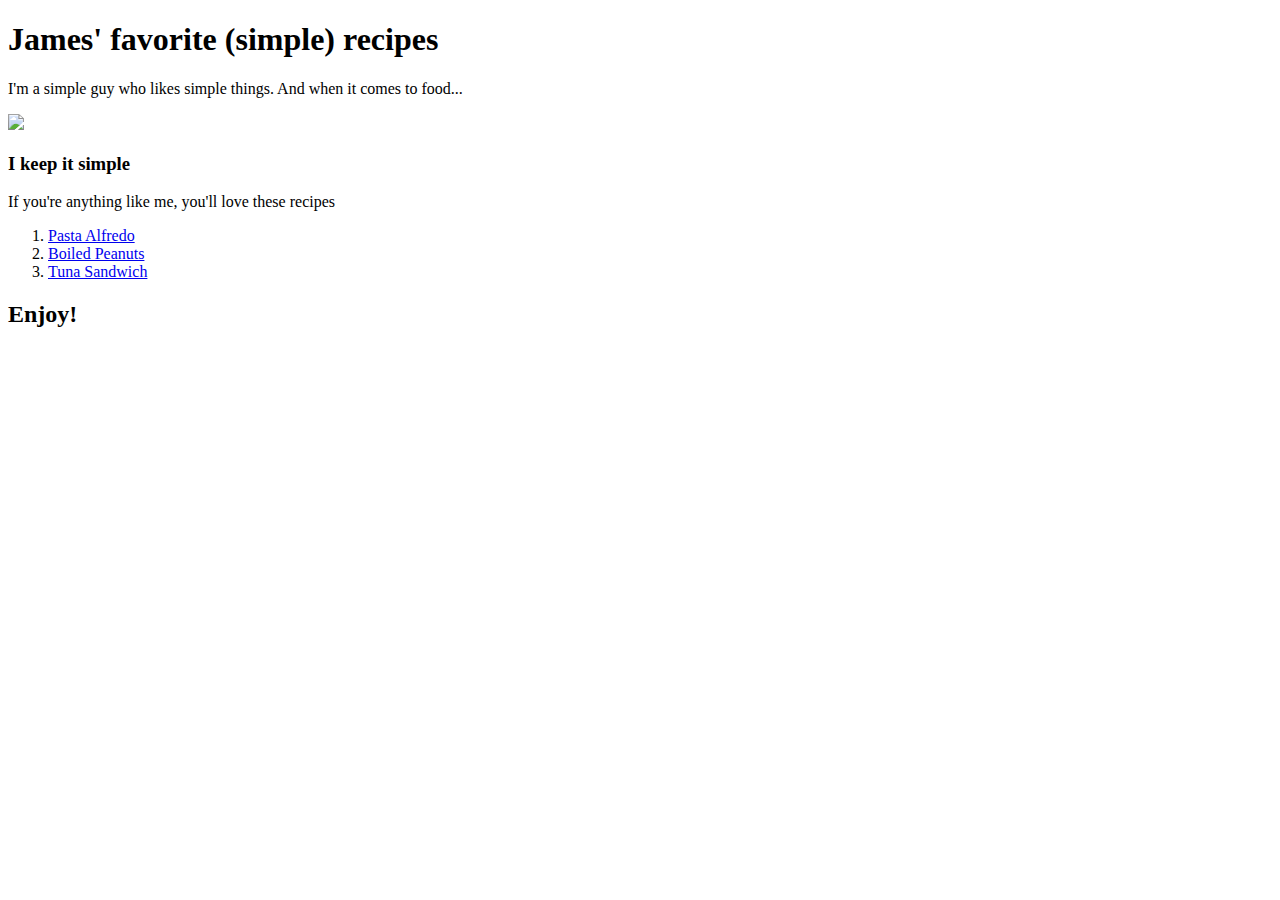
==== index.html @ 2bba1a38 "Added basic html files" ====
<!DOCTYPE html>
<html lang="en">
<head>
    <a href="alfredo.html"></a>
    <a href="boiledpeanuts.html"></a>
    <a href="tuna.html"></a>
    <meta charset="UTF-8">
    <meta http-equiv="X-UA-Compatible" content="IE=edge">
    <meta name="viewport" content="width=device-width, initial-scale=1.0">
    <title>James' recipes</title>
</head>
<body>

    <h1>James' favorite (simple) recipes</h1>

        <p>I'm a simple guy who likes simple things.  And when it comes to food...</p>

        <img src="https://m.media-amazon.com/images/M/MV5BMTUwNjg4NDIzNV5BMl5BanBnXkFtZTgwNzIzMTYyMjE@._V1_.jpg">
    
    <h3>I keep it simple</h3>

        <p>If you're anything like me, you'll love these recipes</p>

    <ol>
        <li><a href="alfredo.html">Pasta Alfredo</a></li>
        <li><a href="boiledpeanuts.html">Boiled Peanuts</a></li>
        <li><a href="tuna.html">Tuna Sandwich</a></li>
    </ol>

    <h2>Enjoy!</h2>




</body>
</html>
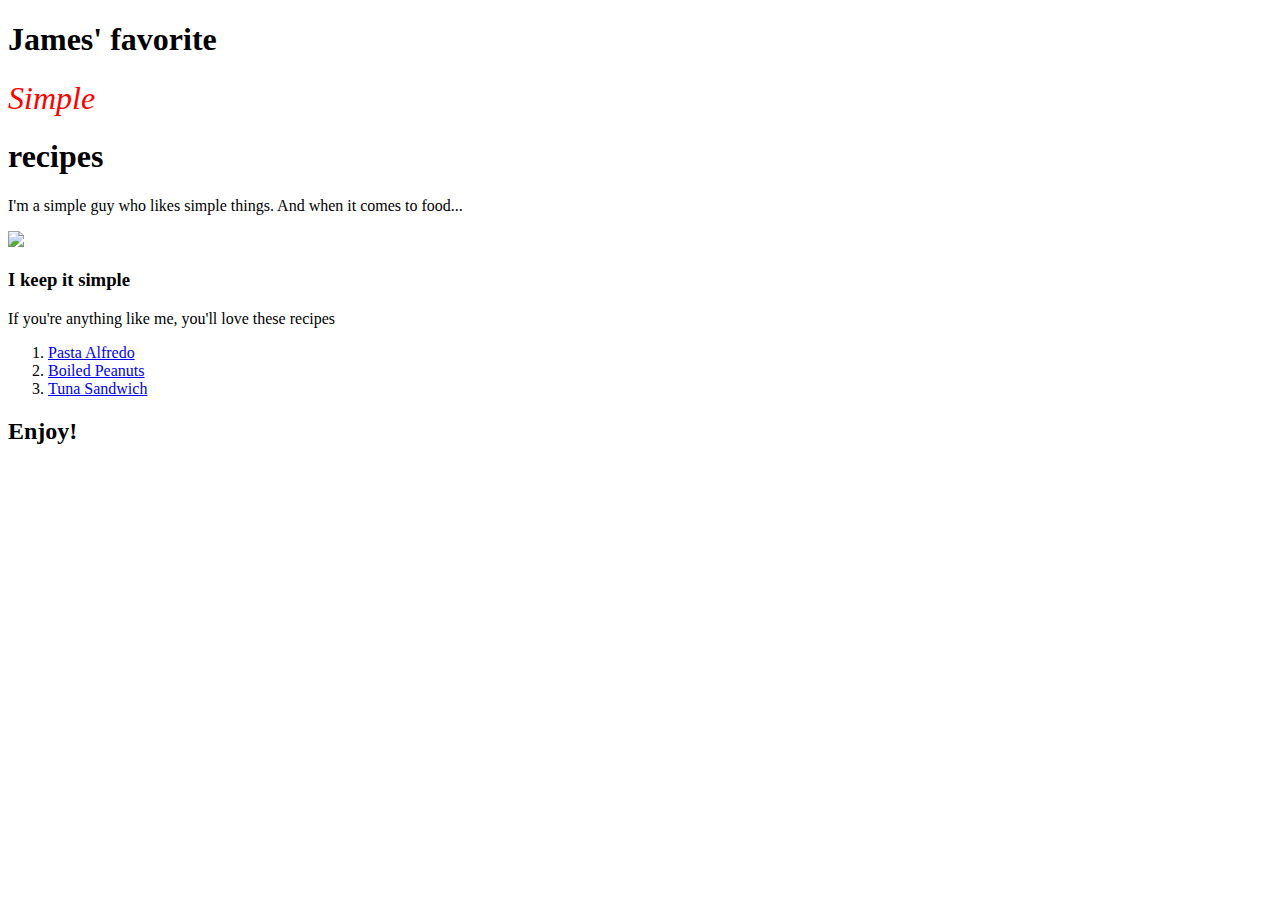
==== commit c0e632e9: "Added a .css file" ====
--- a/index.html
+++ b/index.html
@@ -1,6 +1,7 @@
 <!DOCTYPE html>
 <html lang="en">
 <head>
+    <link rel="stylesheet" href="index.css">
     <a href="alfredo.html"></a>
     <a href="boiledpeanuts.html"></a>
     <a href="tuna.html"></a>
@@ -11,21 +12,18 @@
 </head>
 <body>
 
-    <h1>James' favorite (simple) recipes</h1>
-
-        <p>I'm a simple guy who likes simple things.  And when it comes to food...</p>
-
-        <img src="https://m.media-amazon.com/images/M/MV5BMTUwNjg4NDIzNV5BMl5BanBnXkFtZTgwNzIzMTYyMjE@._V1_.jpg">
-    
-    <h3>I keep it simple</h3>
-
-        <p>If you're anything like me, you'll love these recipes</p>
-
-    <ol>
-        <li><a href="alfredo.html">Pasta Alfredo</a></li>
-        <li><a href="boiledpeanuts.html">Boiled Peanuts</a></li>
-        <li><a href="tuna.html">Tuna Sandwich</a></li>
-    </ol>
+    <h1>James' favorite</h1> 
+        <div class="boldtext">Simple</div>
+            <h1>recipes</h1>
+                <p>I'm a simple guy who likes simple things.  And when it comes to food...</p>
+                <img src="https://m.media-amazon.com/images/M/MV5BMTUwNjg4NDIzNV5BMl5BanBnXkFtZTgwNzIzMTYyMjE@._V1_.jpg">
+                <h3>I keep it simple</h3>
+    <p>If you're anything like me, you'll love these recipes</p>
+        <ol>
+            <li><a href="alfredo.html">Pasta Alfredo</a></li>
+            <li><a href="boiledpeanuts.html">Boiled Peanuts</a></li>
+            <li><a href="tuna.html">Tuna Sandwich</a></li>
+        </ol>
 
     <h2>Enjoy!</h2>
 
--- a/index.css
+++ b/index.css
@@ -0,0 +1,5 @@
+.boldtext {
+    font-style: italic;
+    font-size: xx-large;
+    color:red;
+}